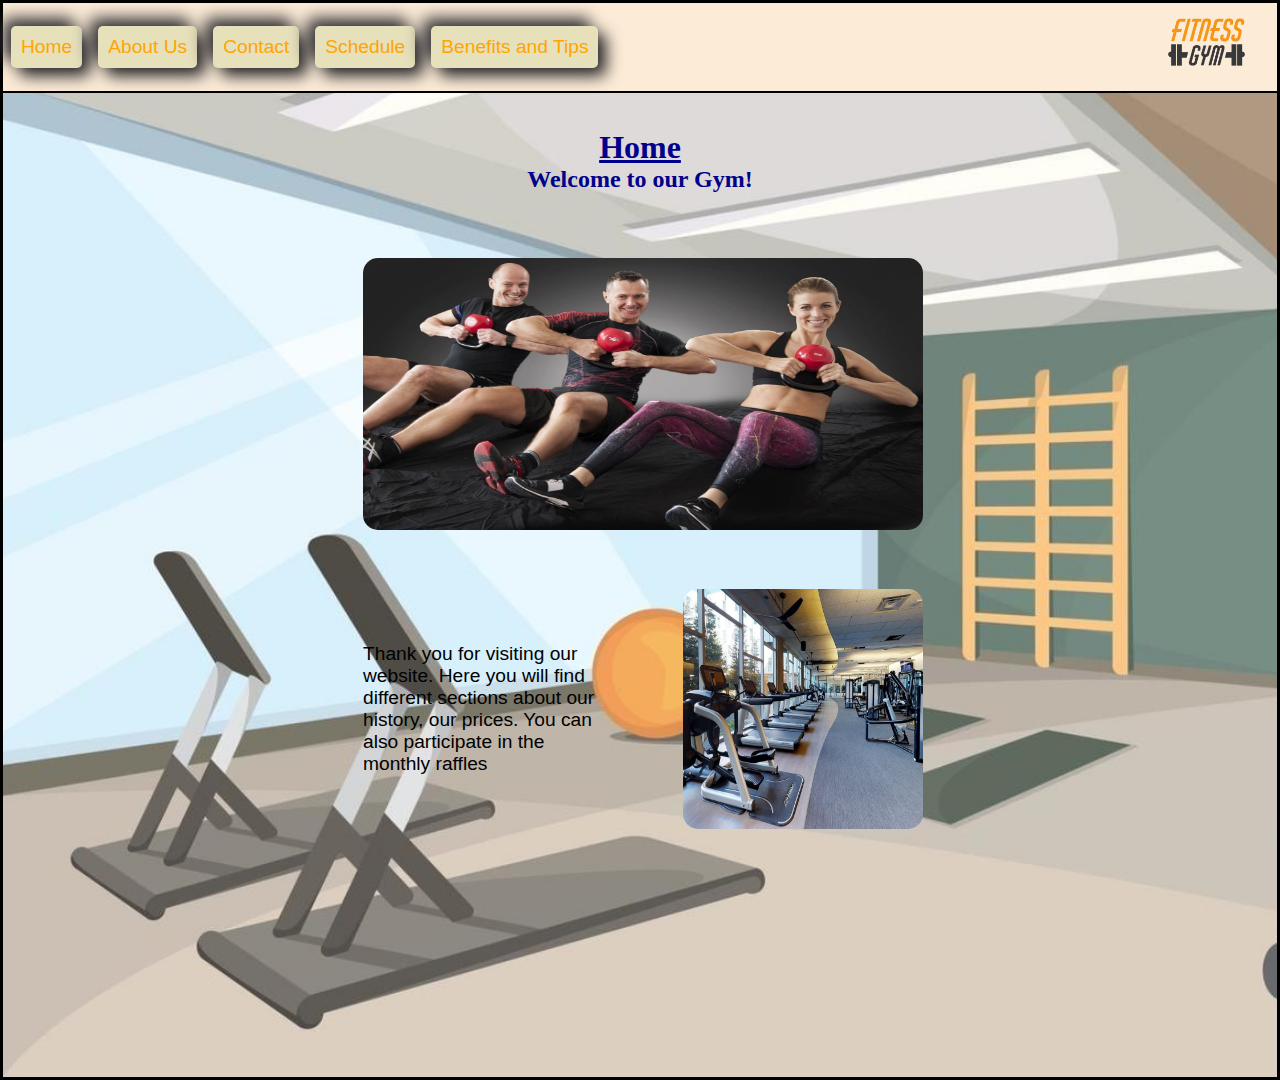
==== index.html @ 7c0496aa "version inicial,tarea3" ====
<!DOCTYPE html>
<html lang="en">
    <meta charset="UTF-8">
    <meta http-equiv="X-UA-Compatible" content="IE=edge">
    <meta name="viewport" content="width=device-width, initial-scale=1.0">
    <title>Olimpus Gym</title>
    <link rel="shortcut icon" href="/assets/images/icon.png">
    <link rel="stylesheet" href="./assets/styles/style1.css">
    <!--<link rel="stylesheet" href="/assets/styles/style2.css">-->
</head>
<body>
    <nav>
        <div>
            <a href="#">Home</a>
            <a href="./assets/pages/about.html">About Us</a>
            <a href="./assets/pages/contact.html">Contact</a>
            <a href="/assets/pages/schedule.html">Schedule</a>
            <a href="/assets/pages/Benefits-and-Tips.html">Benefits and Tips</a>
        </div>
        <img src="./assets/images/logo.png" alt="logo del Gym" class="logo">
    </nav>
    <Header class="titulis2h"><!-- titulo index  para style2-->
        <div class="titulis2">
            <h1>
                Home
            </h1>
            <h2>
                Welcome to our Gym!
            </h2>
            <a href="./assets/pages/about.html" class="ab2">About Us</a>

        </div>
    </Header>
    <main class="maini"><!-- main index-->
        <img src="/assets/images/guys.jpg" alt="3 pesrsonass haciendo ejercicio con pesas" class="ii1">
        <div class="p1i2i"><!-- dvision parrafo 1 imagen 2 index-->
            <p class="pi1"><!-- parrafo index1-->
                Thank you for visiting our website. Here you will find different sections
                 about our history, our prices. You can also participate in the monthly raffles
            </p>
            <img src="/assets/images/image-1.jpg" alt="maquinaria deportiva" class="ii2">
        </div>
        

    </main>
    
</body>
</html>
---- assets/styles/style1.css ----
*{
    margin:0;
    padding:0;
    box-sizing: border-box;
}

:root{
    font-size: 15;
}

body{
    height: 120vh;
    width:100vw;
    border: solid black;
    background-image: url(/assets/images/fondo1.jpg);
    background-size:cover;
    background-repeat: no-repeat;

}

.ab2{  /*se elimina el segundo acceso a about us que solo se exige en style2*/
    display:none
}

nav{
    display:flex;
    height: 10vh;
    justify-content:space-between;
    align-content: center;
    border-bottom: solid black 2px;
    flex-wrap: wrap;
    position: sticky;
    top:0;
    background-color:rgb(252, 236, 215);
}

nav>div>a{
    text-decoration: none;
    margin:0.5rem;
    font-family: arial;
    font-size: larger;
    color:orange;
    background-color:rgb(230, 224, 187);
    padding: 10px;
    border-radius:5px;
    box-shadow:  8px 8px 16px #29272b,
    -8px -8px 16px #3b393d;
}

nav>div{
    display:flex;
    align-items: center;
    flex-wrap: wrap;
}

nav>div>a:hover{
    transform:scale(1.3);
    transition-duration: 0.5s;
}


.logo{
    height:3rem ;
    margin-right:2rem;
}

header{
    height:15vh;
    display: flex;
    flex-direction: column;
    justify-content: center;
}

.tituls2{
    height: 35vh;
    display: flex;
    flex-direction: column;
    justify-content: center;
}

h1{
    font-size:xx-large;
    color: darkblue;
    text-decoration: underline;
    display: flex;
    justify-content: center;
}

h2{
    font-size:x-large;
    color: darkblue;
    display: flex;
    justify-content: center;
}

main{
    height: 70vh;
    width:100vw;
    display: flex;
    flex-direction: column;
    justify-content: space-around;
    align-items: center;
    flex-wrap: wrap;
}

.ii1{
    height: 17rem;
    width: 35rem;
    border-radius:15px;
}

.ii2{
    height:15rem;
    width:15rem;
    border-radius:15px;
}

.p1i2i{
    width: 35rem;
    display: flex;
    flex-direction: row;
    justify-content: space-between;
    flex-wrap: wrap;
}

.pi1{
    display: flex;
    height: 15rem;
    width: 15rem;
    align-items: center;
    color: black;
    font-family: arial;
    font-size: larger;
}
/*comienza about*/
.ip1a{
    display: flex;
    width:35rem ;
    justify-content: space-between;
    flex-wrap: wrap;
}

.ip2a{
    display: flex;
    width:35rem ;
    justify-content: space-between;
}

.ip3a{
    display: flex;
    width:35rem ;
    justify-content: space-between;
}

.ia1{
    height:10rem;
    width: 10rem;
    border-radius:15px;
}

.pa1{
    display: flex;
    height: 10rem;
    width: 20rem;
    align-items: center;
    color: black;
    font-family: arial;
    font-size: larger;
}


.ia2{
    height:10rem;
    width: 10rem;
    border-radius:15px;
}

.pa2{
    display: flex;
    height: 10rem;
    width: 20rem;
    align-items: center;
    color: black;
    font-family: arial;
    font-size: larger;
}

.ia3{
    height:10rem;
    width: 10rem;
    border-radius:15px;
}

.pa3{
    display: flex;
    height: 10rem;
    width: 20rem;
    align-items: center;
    color: black;
    font-family: arial;
    font-size: larger;
}
/*comienza contact*/
.ic1{
    height: 20rem;
    width: 35rem;
    border-radius:15px;
}

.pc1{  
    width:35rem;
    align-items: center;
    color: black;
    font-family: arial;
    font-size: larger;

}

.matex{
    width:35rem;
    display: flex;
    font-family: arial;
    font-size: larger;
    justify-content:space-between;
}

.tel{
    color: black;
    text-decoration: none;
}

.mail{
    text-decoration: underline;
    color:  black;
}
/*comiensa schedule*/
.mains{
    height: 60vh;
    width:100vw;
    display: flex;
    justify-content: center;
    align-items: center;
}

table, tr, th, td{
    border:solid rgb(27, 21, 21) 4px;
    border-collapse: collapse;
}

table{
    text-align: center;
    background-color:rgb(248, 241, 227);
    height: 25rem;
    width: 45rem;
    font-family: arial;
    font-size: large;
    color: black;
}
thead{
    font-family: arial;
    font-size: larger;
    height:20%;
    width:100% ;
}

tbody{
    height:80%;
    width:100%;
}

td{
    height:25%;
    width:25%;
}

.co1,.co2,.co3,.co4{
    width:25%;
    height:100;
}
/*aqui comienza benefits*/
.mainb{
    display: flex;
    width: 100vw;
    height:70vh;
    flex-direction: row;
    justify-content:space-around;
    align-items: center;
    flex-wrap: wrap;
}

.listab{
    height: 70vh;
    display: flex;
    flex-direction: column;
    justify-content: space-around;
    color: black;
    font-family: arial;
    font-size: larger;
}

.imb22{
    height: 70vh;
    display: flex;
    flex-direction: column;
    justify-content: space-around;
}
.ib1{
    height: 14rem;
    width: 19rem;
    border-radius:30px;
}

.ib2{
    height: 14rem;
    width: 19rem;
    border-radius:30px;
}

.tit1{
 font-size:larger;  
}

.bordes{
    font-size: large;
    margin-top: 10px;

}
---- assets/styles/style2.css ----
*{
    margin:0;
    padding:0;
    box-sizing:border-box;
}
:root{
    font-size: 15;
}

body{
    height: 110vh;
    width:100vw;
    border: solid orange 1px;
    background-color:rgb(39, 27, 27);
    background-image: url(/assets/images/fondo2.jpg);
    background-repeat: no-repeat;
    background-size:cover;
}

nav{
    display:flex;
    height: 10vh;
    justify-content: space-between;
    align-items: center;
    border-bottom: 2px solid white;
    position:sticky;
    top:0;
    background-color:rgb(39, 27, 27) ;
}
nav>div>a{
    text-decoration: none;
    margin:0.5rem;
    font-family: arial;
    font-size: larger;
    color:blue;
    background-color:rgb(248, 241, 227);
    padding: 10px;
    border-radius:5px;
    box-shadow:  8px 8px 16px #29272b,
    -8px -8px 16px #3b393d;
}

nav>div>a:hover{
    transform:scale(1.3);
    transition-duration: 0.5s;
}

nav>div{
    display:flex;
    align-items: center;
    flex-wrap: wrap;
}

.logo{    
    height:3rem ;
    margin-right:2rem;
}

header{
    height:15vh;
    display: flex;
    flex-direction: column;
    align-items: center;
    justify-content: center;
}

.titulis2h{   display: flex;
    flex-direction: column;
    align-items: center;
    justify-content: end;
    height: 35vh;
}
.titulis2{
    display: flex;
    flex-direction: column;
    align-items: center;
    justify-content: end;
    height: 22rem;
    width:35rem;
    background-image:url(/assets/images/guys.jpg);
    background-position: center;
    background-size:35rem 17rem;
    background-repeat: no-repeat;
    margin-top:2vh;
    border-radius:15px;
}

.ii1{
    display: none;
}

h1{
    font-size:xx-large;
    color: rgb(239, 239, 249);
    text-decoration: underline;
    display: flex;
    justify-content: center;
    margin-bottom: 10px;
}

h2{
    font-size:x-large;
    color: rgb(239, 239, 249);
    display: flex;
    justify-content: center;
    margin-bottom: 10px;
}

.ab2{
    font-size:x-large;
    color: rgb(98, 98, 207);
    display: flex;
    justify-content: center;
    text-decoration: none;
    background-color:rgb(248, 241, 227);
    padding: 7px;
    margin-bottom: 10px;
    box-shadow:  8px 8px 16px #29272b,
    -8px -8px 16px #3b393d;
    border-radius: 15px;
}
.ab2:hover{
    transform:scale(1.3);
    transition-duration: 0.5s;
}

.ii2{
    display: none;
}

.maini{ height:50vh;
    width:100vw;
    display: flex;
    flex-direction: column;
    align-items: center;
    justify-content: space-around;

}

.p1i2i{  
    height:20em;
    width:25rem;
    background-image: url(/assets/images/image-1.jpg);
    background-position: center;
    background-repeat: no-repeat;
    display: flex;
    flex-direction: column;
    align-items: center;
    border-radius:15px;
}
.pi1{
    display: flex;
    height: 20rem;
    width: 20rem;
    align-items: center;
    color:  rgb(239, 239, 249);
    font-family: arial;
    font-size: larger;
    justify-content: center;
}
/* inicio abuot US*/

.maina{
    height: 70vh;
    width:100vw;
    display: flex;
    flex-direction: row;
    justify-content: space-around;
    align-items: center;
    flex-wrap: wrap;
}


.ia1{
    height:20rem;
    width: 20rem;
    border-radius:15px;
}

.pa1{
    display: flex;
    height: 10rem;
    width: 20rem;
    align-items: center;
    color:  rgb(239, 239, 249);
    font-family: arial;
    font-size: larger;
}


.ia2{
    height:20rem;
    width: 20rem;
    border-radius:15px;
}

.pa2{
    display: flex;
    height: 10rem;
    width: 20rem;
    align-items: center;
    color:  rgb(239, 239, 249);
    font-family: arial;
    font-size: larger;
}

.ia3{
    height:20rem;
    width: 20rem;
    border-radius:15px;
}

.pa3{
    display: flex;
    height: 10rem;
    width: 20rem;
    align-items: center;
    color:  rgb(239, 239, 249);
    font-family: arial;
    font-size: larger;
}
/* inicio contact*/
.ic1{
    display:none
}

.titulcs2h{
    display:flex;height: 45vh;
    flex-direction:column ;
    align-items: center;
    justify-content: end;
}

.titulcs2{
    display:flex;
    background-image:url(/assets/images/together.jpg);
    height: 35rem;
    width: 35rem;
    flex-direction:column ;
    align-items: center;
    justify-content: end;
    background-size: 35rem 20rem;
    background-repeat: no-repeat;
    background-position: center;
    margin-top: 2vh;
    border-radius:30px;
}

.h2cs2{
    margin-bottom: 10px;
}

.mainc{
    height: 40vh;
    width:100vw;
    display:flex;
    flex-direction:row;
    justify-content:space-evenly;
    align-items: center;
    flex-wrap: wrap;
}

.pc1{
    display: flex;
    width: 15rem;
    height: 20rem; 
    flex-direction: column;
    justify-content: center;
    color:  rgb(239, 239, 249);
    font-family: arial;
    font-size: larger;
    
}

.matex{
    width:20rem;
    height: 10rem;
    display: flex;
    flex-direction: column;
    justify-content: space-around;
    font-family: arial;
    font-size: large;
    color:  rgb(239, 239, 249);
}

.tel{
    color:  rgb(239, 239, 249);
    text-decoration: none;
}

.mail{
    text-decoration: underline;
    color:  rgb(239, 239, 249);
}
/*ampieza schedule*/

.mains{
    height: 60vh;
    width:100vw;
    display: flex;
    justify-content: center;
    align-items: center;
}

table, tr, th, td{
    border:solid rgb(27, 21, 21) 4px;
    border-collapse: collapse;
}

table{
    text-align: center;
    background-color:rgb(248, 241, 227);
    height: 25rem;
    width: 45rem;
    font-family: arial;
    font-size: large;
    color: rgb(105, 105, 246);
}
thead{
    font-family: arial;
    font-size: larger;
    height:20%;
    width:100% ;
}

tbody{
    height:80%;
    width:100%;
}

td{
    height:25%;
    width:25%;
}

.co1,.co2,.co3,.co4{
    width:25%;
    height:100;
}
/*benefits and tips*/

.mainb{
    display: flex;
    width: 100vw;
    height:70vh;
    flex-direction: row;
    justify-content:space-around;
    align-items: center;
    flex-wrap: wrap;
}

.listab{
    height: 70vh;
    display: flex;
    flex-direction: column;
    justify-content: space-around;
    color:rgb(239, 239, 249);
    font-family: arial;
    font-size: larger;
}

.imb22{
    height: 70vh;
    display: flex;
    flex-direction: column;
    justify-content: space-around;
}
.ib1{
    height: 14rem;
    width: 19rem;
    border-radius:30px;
}

.ib2{
    height: 14rem;
    width: 19rem;
    border-radius:30px;
}

.tit1{
 font-size:larger;  
}

.bordes{
    font-size: large;
    margin-top: 10px;

}
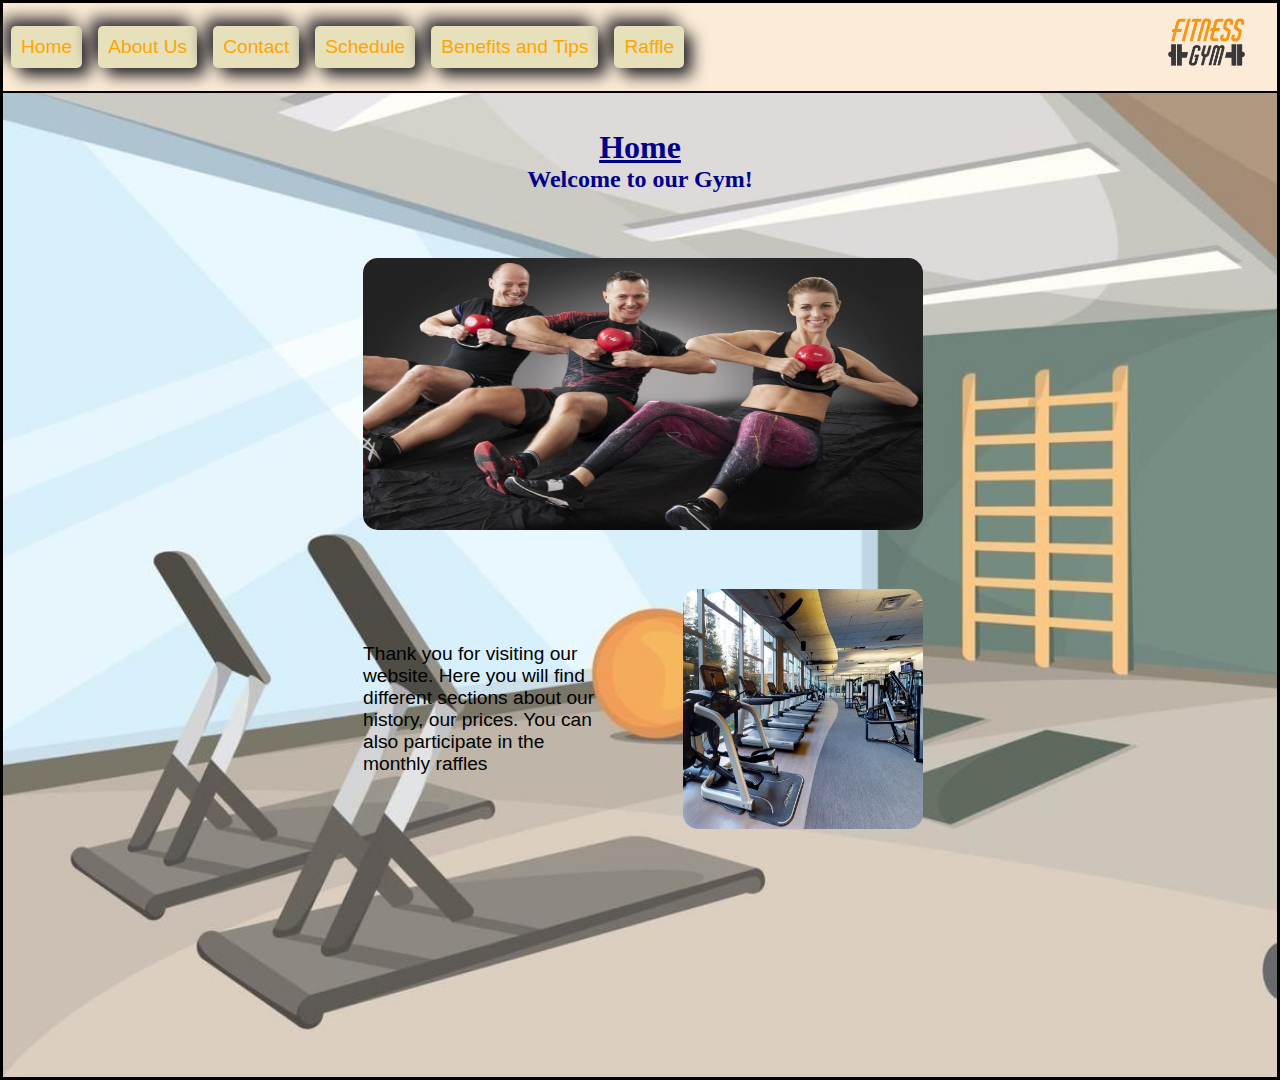
==== commit b886c969: "version con formulario" ====
--- a/index.html
+++ b/index.html
@@ -16,6 +16,7 @@
             <a href="./assets/pages/contact.html">Contact</a>
             <a href="/assets/pages/schedule.html">Schedule</a>
             <a href="/assets/pages/Benefits-and-Tips.html">Benefits and Tips</a>
+            <a href="/assets/pages/raffle.html">Raffle</a>
         </div>
         <img src="./assets/images/logo.png" alt="logo del Gym" class="logo">
     </nav>
--- a/assets/styles/style1.css
+++ b/assets/styles/style1.css
@@ -323,17 +323,25 @@
 .bordes{
     font-size: large;
     margin-top: 10px;
-
-}
-
-
-
-
-
-
-
-
-
-
-
-
+}
+/*comienza raffle*/
+
+.ir1{
+    width:20rem;
+    height: 20rem;
+}
+.ir2{
+    width:20rem;
+    height:20rem;
+}
+
+
+
+
+
+
+
+
+
+
+
